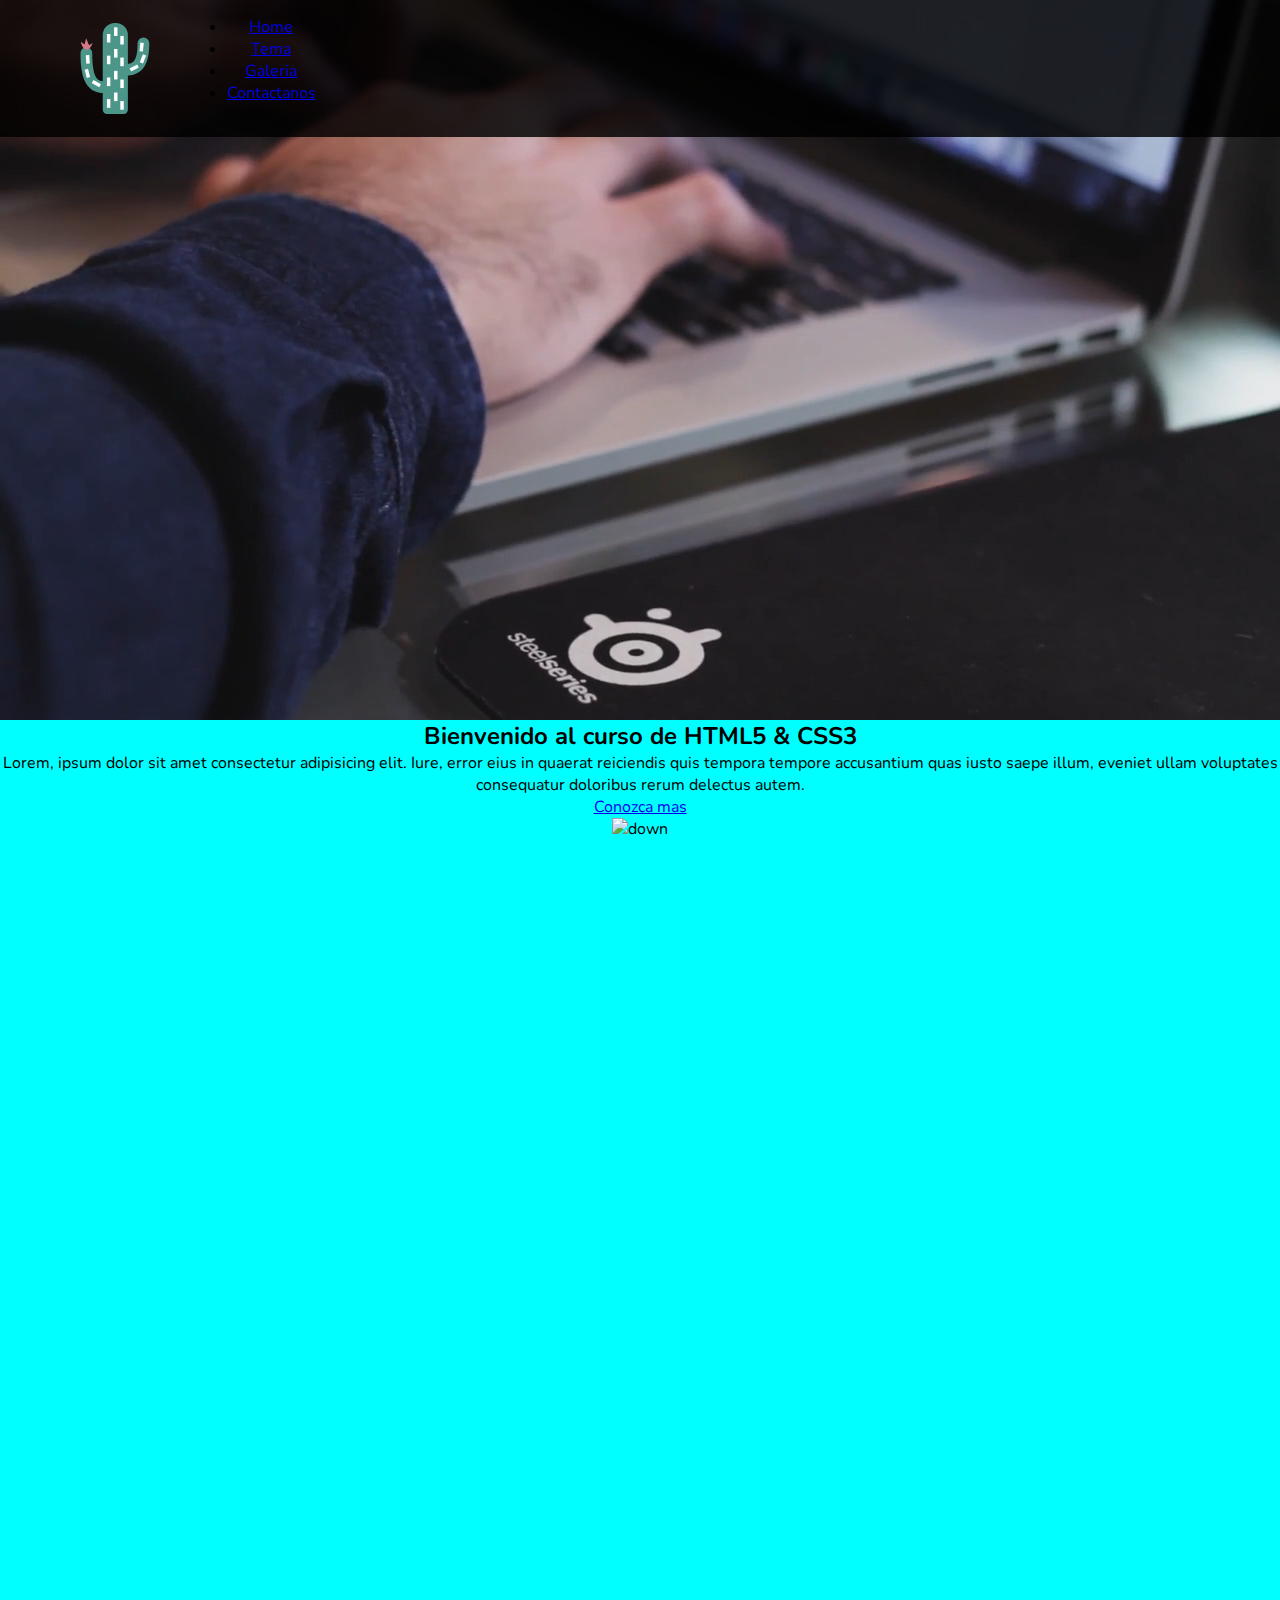
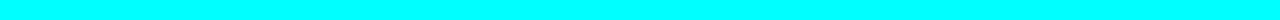
==== clases/alumnos/gama/workshop.html @ 711f141d "add gama project" ====
<html lang="es" class="no-js">
  <head>
    <meta charset="UTF-8" />
    <meta name="viewport" content="width-device-width, initial-scale=1.0" />
    <meta http-equiv="X-UA-Compatible" content="ie=edge" />
    <title>Curso html</title>
    <!-- link:css*2+link:favicon+script:src*2 -->
     
    <link rel="stylesheet" href="css/normalize.css" />
    <link rel="stylesheet" href="styles.css" />
    <link rel="shortcut icon" href="./svg/cactus.svg" type="image/x-icon" />
   <link
      href="https://fonts.googleapis.com/css2?family=Nunito:ital,wght@0,200..1000;1,200..1000&family=Roboto:ital,wght@0,100..900;1,100..900&display=swap"
      rel="stylesheet"
    />
    <script src="https://ajax.googleapis.com/ajax/libs/jquery/3.7.1/jquery.min.js"></script>
    <!-- <script src="//cdnjs.cloudflare.com/ajax/libs/ScrollMagic/2.0.7/ScrollMagic.min.js"></script>
    <script src="//cdnjs.cloudflare.com/ajax/libs/ScrollMagic/2.0.7/plugins/debug.addIndicators.min.js"></script>
    <script src="js/modernizr.js"></script>
    <script src="js/prefixfree.js"></script> -->
  </head>
  <body>
    <!-- empezando por aqui -->
    <!-- header*main#contenido>footer -->
    <header>
      <!-- segunda parte es crear estos div para el menu -->
      <!-- a>div#logo^nav>ul>li*4>a -->
      <a href="#home">
        <div id="logo"></div>
      </a>
      <nav>
        <ul>
          <li><a class="option" href="#home">Home</a></li>
          <li><a class="option" href="#subjects">Tema</a></li>
          <li><a class="option" href="#gallery">Galeria</a></li>
          <li><a class="option last-option" href="#contact">Contactanos</a></li>
        </ul>
      </nav>
    </header>
    <main id="contenido">
      <!-- agregar video -->
      <!-- video>source[src=video/ type=video/]*1 -->
      <video autoplay muted loop>
        <source src="../../../workshop/video/vdio2.mp4" type="video/mp4" />
      </video>
      <!-- <p>su navegador no soporta el elemento video</p> -->
      <section id="home">
        <div class="globo"></div>
        <h2>
          Bienvenido al curso de <span class="html-subtitle">HTML5 & CSS3</span>
        </h2>
        <p>
          Lorem, ipsum dolor sit amet consectetur adipisicing elit. Iure, error
          eius in quaerat reiciendis quis tempora tempore accusantium quas iusto
          saepe illum, eveniet ullam voluptates consequatur doloribus rerum
          delectus autem.
        </p>
        <a href="#subjects" id="">Conozca mas</a>
        <!-- abajo es una flecha -->
        <div id="down">
          <img src="./svg/angle-bottom-icon.svg" alt="down" />
        </div>
      </section>
    </main>
  </body>
</html>
---- clases/alumnos/gama/styles.css ----
* {
  margin: 0;
}

html {
  font-size: 16px; /* Base size */
}

body {
  height: 100%;
  width: 100%;
  font-family: "Nunito", serif;
  text-align: center;
}

header {
  background-color: #000000d3;
  padding: 1em 2em;
  position: fixed;
  width: 100%;
  display: flex;
}

#logo{
  background: url("./svg/cactus.svg");
  background-repeat: no-repeat;
  background-size: contain;
  float: left;
  height: 105px;
  margin-left: 1.85em;
  width: 125px;
}

section {
  height: 100%;
  background-color: aqua;
}
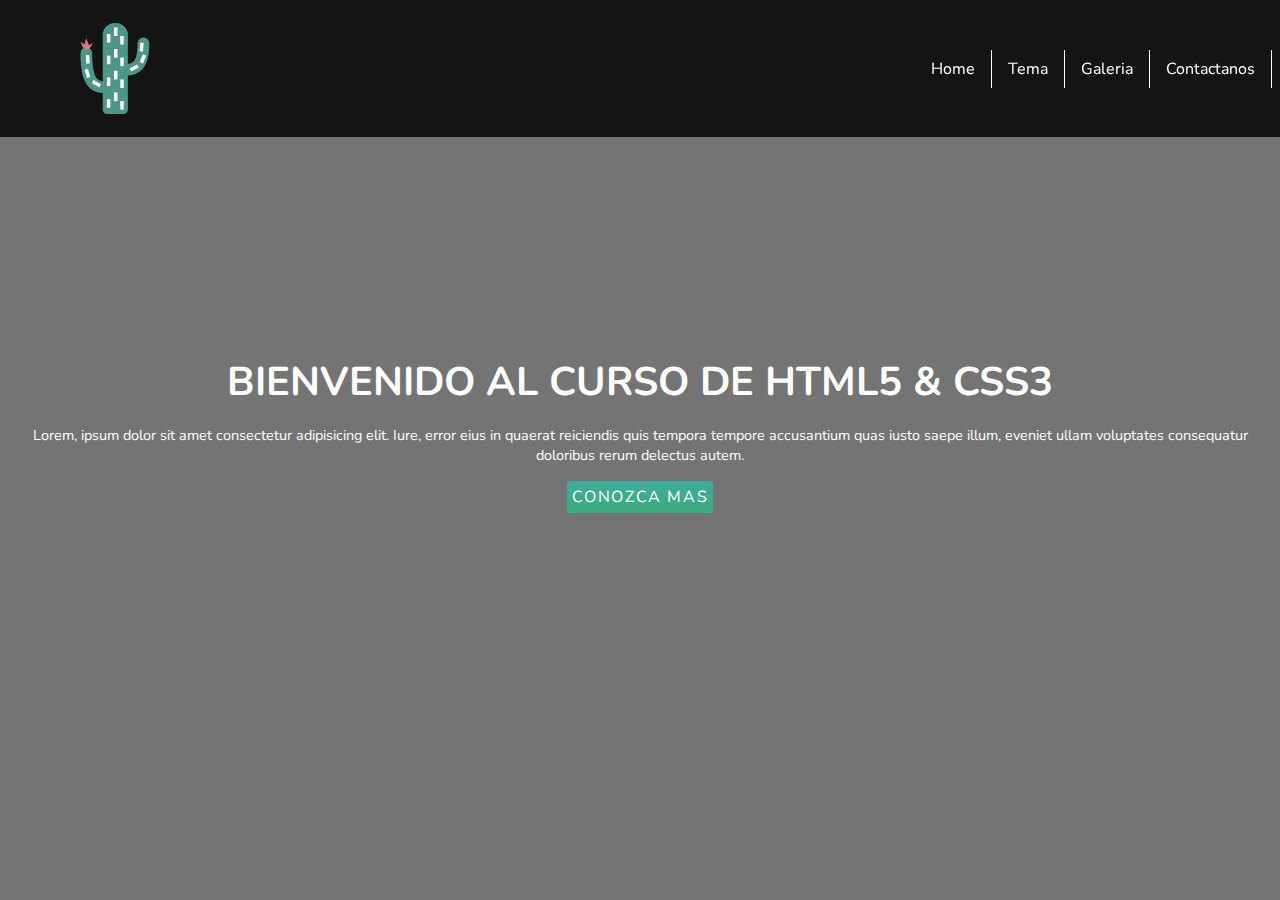
==== commit b01c9a23: "advancing with the workshop" ====
--- a/clases/alumnos/gama/workshop.html
+++ b/clases/alumnos/gama/workshop.html
@@ -5,11 +5,11 @@
     <meta http-equiv="X-UA-Compatible" content="ie=edge" />
     <title>Curso html</title>
     <!-- link:css*2+link:favicon+script:src*2 -->
-     
+
     <link rel="stylesheet" href="css/normalize.css" />
     <link rel="stylesheet" href="styles.css" />
     <link rel="shortcut icon" href="./svg/cactus.svg" type="image/x-icon" />
-   <link
+    <link
       href="https://fonts.googleapis.com/css2?family=Nunito:ital,wght@0,200..1000;1,200..1000&family=Roboto:ital,wght@0,100..900;1,100..900&display=swap"
       rel="stylesheet"
     />
@@ -40,25 +40,26 @@
     <main id="contenido">
       <!-- agregar video -->
       <!-- video>source[src=video/ type=video/]*1 -->
-      <video autoplay muted loop>
+      <!-- <video autoplay muted loop>
         <source src="../../../workshop/video/vdio2.mp4" type="video/mp4" />
-      </video>
+      </video> -->
       <!-- <p>su navegador no soporta el elemento video</p> -->
       <section id="home">
         <div class="globo"></div>
-        <h2>
-          Bienvenido al curso de <span class="html-subtitle">HTML5 & CSS3</span>
-        </h2>
+        <h2>Bienvenido al curso de HTML5 & CSS3</h2>
         <p>
           Lorem, ipsum dolor sit amet consectetur adipisicing elit. Iure, error
           eius in quaerat reiciendis quis tempora tempore accusantium quas iusto
           saepe illum, eveniet ullam voluptates consequatur doloribus rerum
           delectus autem.
         </p>
-        <a href="#subjects" id="">Conozca mas</a>
+        <div class="papa-btn">
+          <a href="#subjects" id="">Conozca mas</a>
+        </div>
+
         <!-- abajo es una flecha -->
         <div id="down">
-          <img src="./svg/angle-bottom-icon.svg" alt="down" />
+          <img src="../../../workshop/svg/angle-bottom-icon.svg" alt="arrow" />
         </div>
       </section>
     </main>
--- a/clases/alumnos/gama/styles.css
+++ b/clases/alumnos/gama/styles.css
@@ -19,9 +19,12 @@
   position: fixed;
   width: 100%;
   display: flex;
+  justify-content: space-between;
+  align-items: center;
+  z-index: 100;
 }
 
-#logo{
+#logo {
   background: url("./svg/cactus.svg");
   background-repeat: no-repeat;
   background-size: contain;
@@ -36,3 +39,100 @@
   background-color: aqua;
 }
 
+nav {
+  display: flex;
+  flex-direction: column;
+  align-items: flex-end;
+  margin-right: 40px;
+}
+
+ul {
+  list-style: none;
+  margin: 0;
+  padding: 0;
+  display: flex;
+  flex-wrap: wrap;
+}
+
+ul li {
+  border-right: 1px solid #fff;
+  padding: 0.5em 1em;
+}
+
+ul li :nth-last-of-type(1) {
+  border-right: none;
+}
+
+.option {
+  color: #fff;
+  text-decoration: none;
+}
+
+video {
+  height: 100%;
+  width: 100%;
+  bottom: 0;
+  position: absolute;
+  left: 0;
+  z-index: -1;
+}
+
+#home {
+  background-color: #0000008b;
+  display: flex;
+  justify-content: center;
+  flex-direction: column;
+}
+
+#home h2 {
+  color: #fff;
+  font-size: 2.5rem;
+  text-transform: uppercase;
+}
+
+#home p {
+  color: #fff;
+  font-size: 0.9rem;
+  margin: 1rem 2rem;
+}
+
+.papa-btn {
+  justify-content: center;
+  align-items: center;
+  display: flex;
+  z-index: 1;
+}
+#home a {
+  background: linear-gradient(#3dab9f, #3dab7e);
+  border-radius: 0.25rem;
+  font-size: 1rem;
+  padding: 0.3rem;
+  text-decoration: none;
+  color: #fff;
+  text-transform: uppercase;
+  letter-spacing: 0.1rem;
+  z-index: 2;
+}
+
+#down {
+  height: 50px;
+}
+
+#down img {
+  width: 50px;
+  height: 50px;
+  padding: 10px;
+  background-color: #3dab9f;
+  border-radius: 100%;
+}
+
+#home #down {
+  height: 2rem;
+  opacity: 0;
+  transition: all 0.35s;
+  z-index: 1;
+}
+
+#home .papa-btn:hover + #down {
+  opacity: 0.5;
+}
